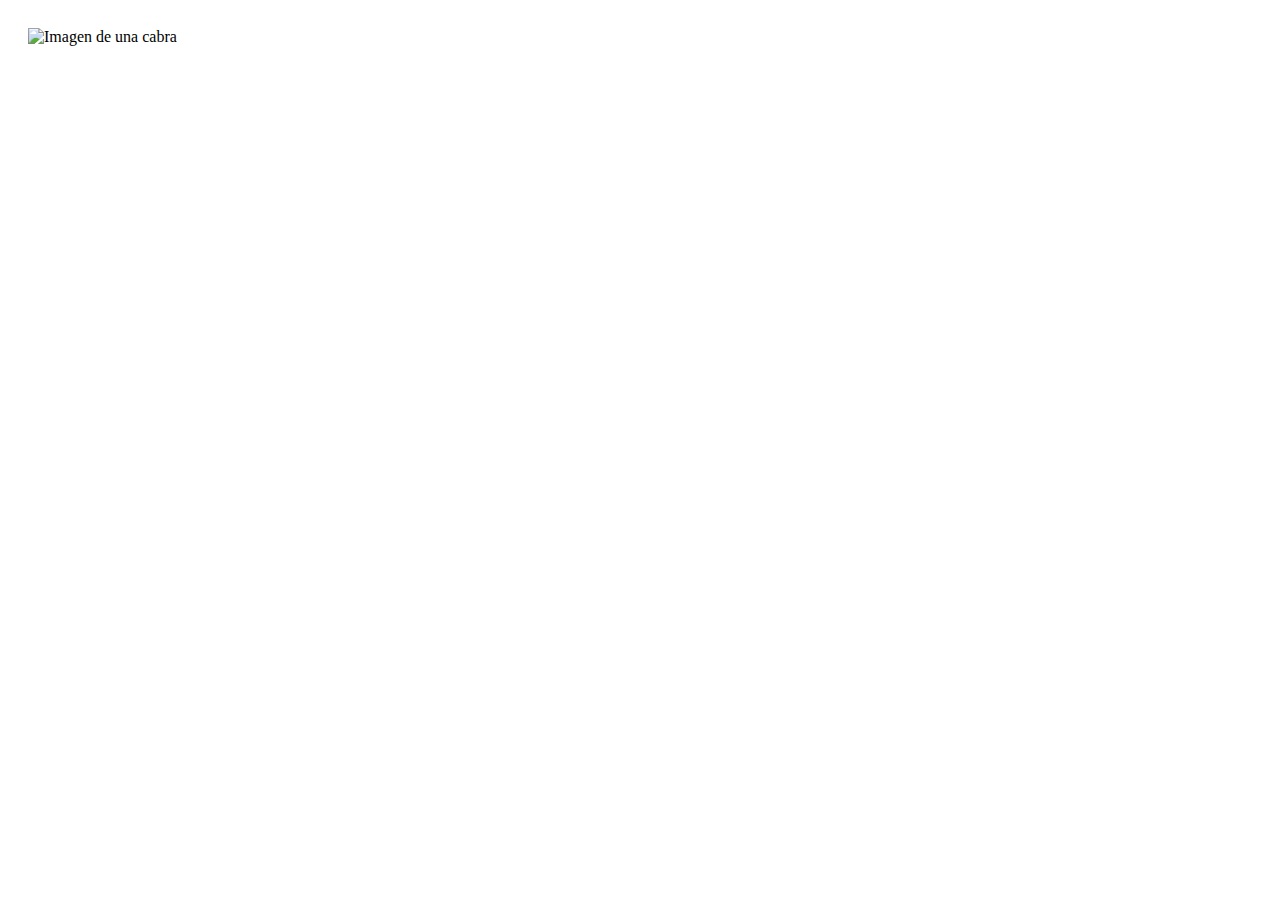
==== enlarge-image.html @ 56b8d662 "Enlarge-image and caotic directory have been created" ====
<!DOCTYPE html>
<html lang="en">

<head>
    <meta charset="UTF-8">
    <meta name="viewport" content="width=device-width, initial-scale=1.0">
    <link rel="stylesheet" href="style.css">
    <title>Imagen agrandada permanentemente al pasar el ratón</title>
    <style>
      img {
        transition: transform 0.3s ease-in-out;
      }
    </style>
  </head>
  <body>
    <img src="https://cdn.pixabay.com/photo/2024/09/02/20/49/goat-9017896_1280.jpg" alt="Imagen de una cabra" id="myImage">
    <script>
      var image = document.getElementsById("myImage");
  
      image.addEventListener('mouseover', function() {
        image.style.transform = "scale(0.5)";
      });
    </script>
  </body>

</html>
---- style.css ----
body > h1 {
    text-align:center;
}
#container{    
    display: flex;
    align-items: center;
    justify-content: center;
}
img{
    height: 200px;
    width: 300px;
    margin: 20px;
}

.imagen{
    object-fit: cover;
    box-shadow: 4px 4px 2px 2px rgba(0, 0, 0, 0.836);
    border-radius: 3%;
}
.imagen:hover {
    -webkit-transform:scale(1.3);
    transform:scale(1.3);
    transition-duration: 1s;
    box-shadow: 2px 2px 2px 1px rgba(0, 0, 0, 0.575);
}
/* .contenedor {overflow:hidden;} */
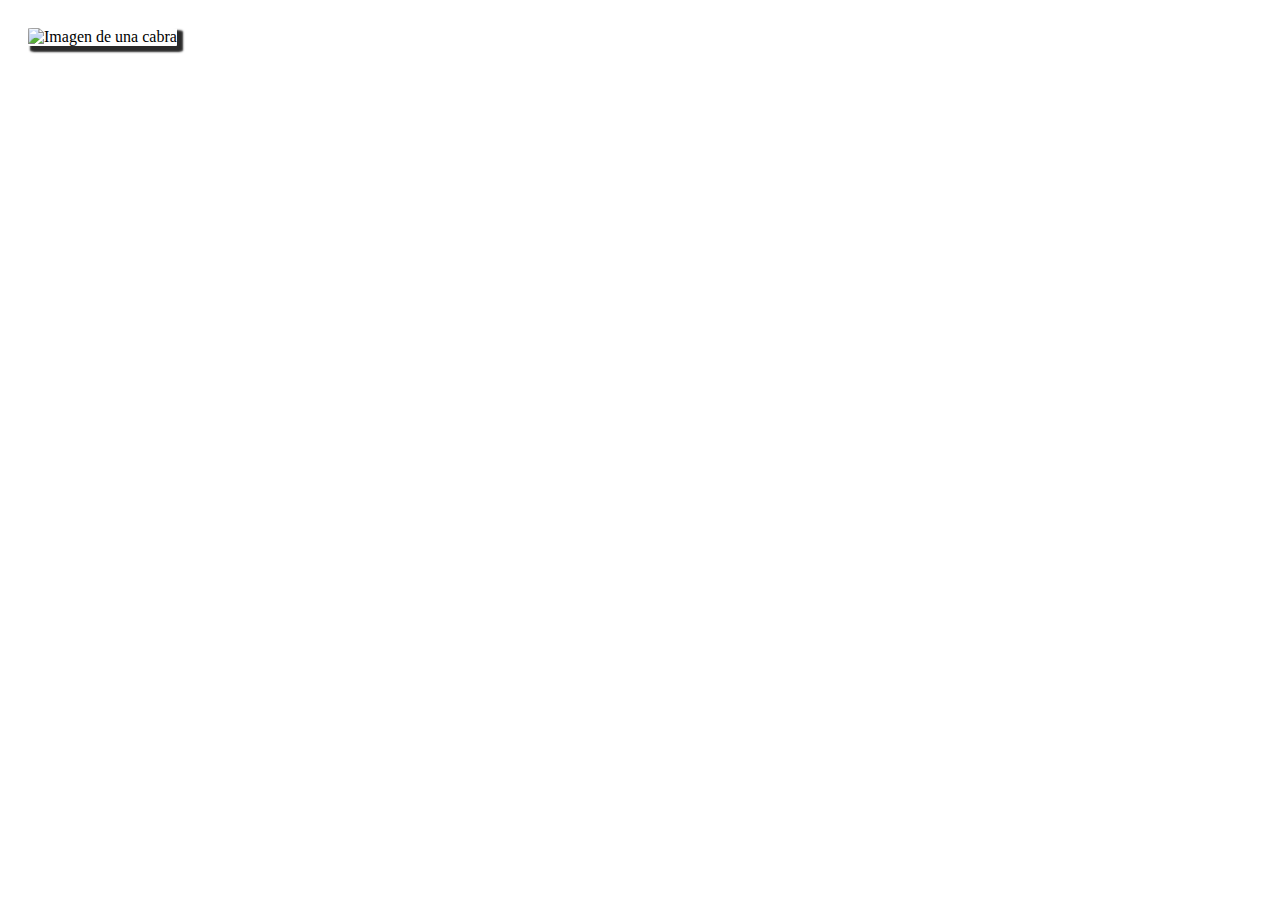
==== commit 0512313b: "Aleatory colours added" ====
--- a/enlarge-image.html
+++ b/enlarge-image.html
@@ -5,22 +5,12 @@
     <meta charset="UTF-8">
     <meta name="viewport" content="width=device-width, initial-scale=1.0">
     <link rel="stylesheet" href="style.css">
-    <title>Imagen agrandada permanentemente al pasar el ratón</title>
-    <style>
-      img {
-        transition: transform 0.3s ease-in-out;
-      }
-    </style>
+    <title>Imagen agrandada al pasar el ratón</title>
+    
   </head>
   <body>
-    <img src="https://cdn.pixabay.com/photo/2024/09/02/20/49/goat-9017896_1280.jpg" alt="Imagen de una cabra" id="myImage">
-    <script>
-      var image = document.getElementsById("myImage");
-  
-      image.addEventListener('mouseover', function() {
-        image.style.transform = "scale(0.5)";
-      });
-    </script>
+    <img src="https://cdn.pixabay.com/photo/2024/09/02/20/49/goat-9017896_1280.jpg" alt="Imagen de una cabra" class="imagen">
+
   </body>
 
 </html>--- a/style.css
+++ b/style.css
@@ -10,6 +10,7 @@
     height: 200px;
     width: 300px;
     margin: 20px;
+    transition: transform 0.3s ease-in-out;
 }
 
 .imagen{
